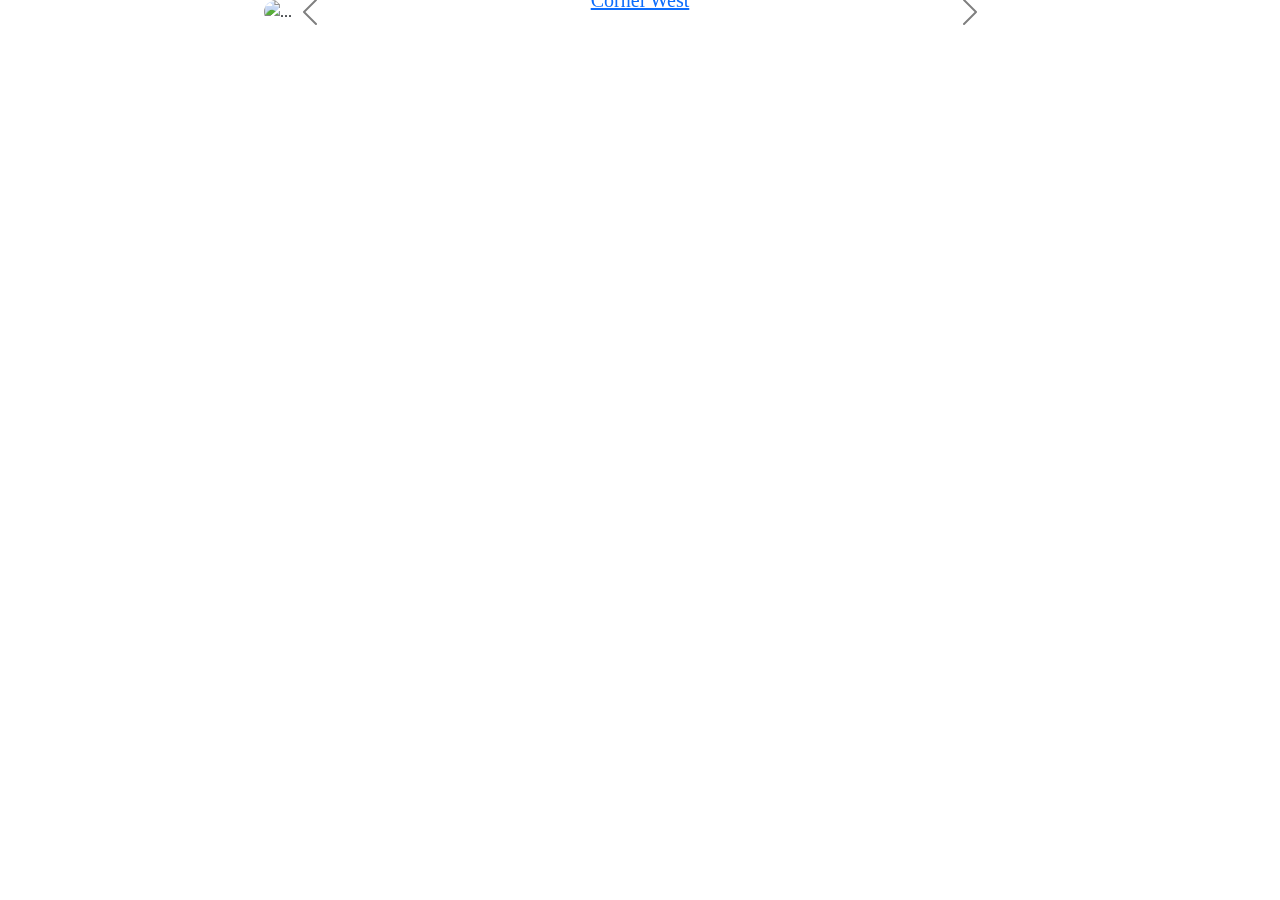
==== root/html/index.html @ 62a42cc4 "inital commit" ====
<!DOCTYPE html>
<html lang="en">
<head>
    <meta charset="UTF-8">
    <meta name="viewport" content="width=device-width, initial-scale=1.0">
    <title>Home Page</title>
    <link rel="icon" href="../images/house-svgrepo-com.png">
<!-- BOOTSTRAP -->
<link href="https://cdn.jsdelivr.net/npm/bootstrap@5.3.3/dist/css/bootstrap.min.css" rel="stylesheet" integrity="sha384-QWTKZyjpPEjISv5WaRU9OFeRpok6YctnYmDr5pNlyT2bRjXh0JMhjY6hW+ALEwIH" crossorigin="anonymous">
<!-- CSS -->
 <link rel="stylesheet" href="../css/styles.css">
 <link rel="stylesheet" href="../css/home.css">
<!-- JAVASCRIPT -->
<script src="https://cdn.jsdelivr.net/npm/bootstrap@5.3.3/dist/js/bootstrap.bundle.min.js" integrity="sha384-YvpcrYf0tY3lHB60NNkmXc5s9fDVZLESaAA55NDzOxhy9GkcIdslK1eN7N6jIeHz" crossorigin="anonymous" defer></script>
<script src="../js/custom-elements.js"></script>


</head>
<body>
  <nav-tag></nav-tag>
  <div class="quotes-container container">
    <div id="quotes-carousel" class="carousel carousel-dark slide container-fluid">
      <div class="carousel-indicators">
        <button type="button" data-bs-target="#quotes-carousel" data-bs-slide-to="0" class="active" aria-current="true" aria-label="Slide 1"></button>
        <button type="button" data-bs-target="#quotes-carousel" data-bs-slide-to="1" aria-label="Slide 2"></button>
        <button type="button" data-bs-target="#quotes-carousel" data-bs-slide-to="2" aria-label="Slide 3"></button>
      </div>
      <div class="carousel-inner ">
        <div class="carousel-item active">
          <img src="../images/stock.jpg" class="d-block w-100" alt="...">
          <div class="carousel-caption d-flex flex-column justify-content-center align-content-center h-100">
            <p>"Never forget that justice is what love looks like in public." </p>
            <h5><a href="#">Cornel West</a></h5>
          </div>
        </div>
        <div class="carousel-item">
          <img src="../images/stock.jpg" class="d-block w-100" alt="...">
          <div class="carousel-caption d-flex flex-column justify-content-center align-content-center h-100">
            <p>"Never forget that justice is what love looks like in public." </p>
            <h5><a href="#">Cornel West</a></h5>
          </div>
        </div>
        <div class="carousel-item">
          <img src="../images/stock.jpg" class="d-block w-100" alt="...">
          <div class="carousel-caption d-flex flex-column justify-content-center align-content-center h-100">
            <p>"Never forget that justice is what love looks like in public." </p>
            <h5><a href="#">Cornel West</a></h5>
          </div>
        </div>
      </div>
        
      <button class="carousel-control-prev" type="button" data-bs-target="#quotes-carousel" data-bs-slide="prev">
        <span class="carousel-control-prev-icon" aria-hidden="true"></span>
        <span class="visually-hidden">Previous</span>
      </button>
      <button class="carousel-control-next" type="button" data-bs-target="#quotes-carousel" data-bs-slide="next">
        <span class="carousel-control-next-icon" aria-hidden="true"></span>
        <span class="visually-hidden">Next</span>
      </button>
    </div>
  </div>     
</body>
</html>
---- root/css/styles.css ----
*, *::before, *::after {
    font-family: 'sono proportional regular'
}
---- root/css/home.css ----
.quotes-container {
    max-width: 800px;
}
.carousel img {
    border-radius: 20px
}
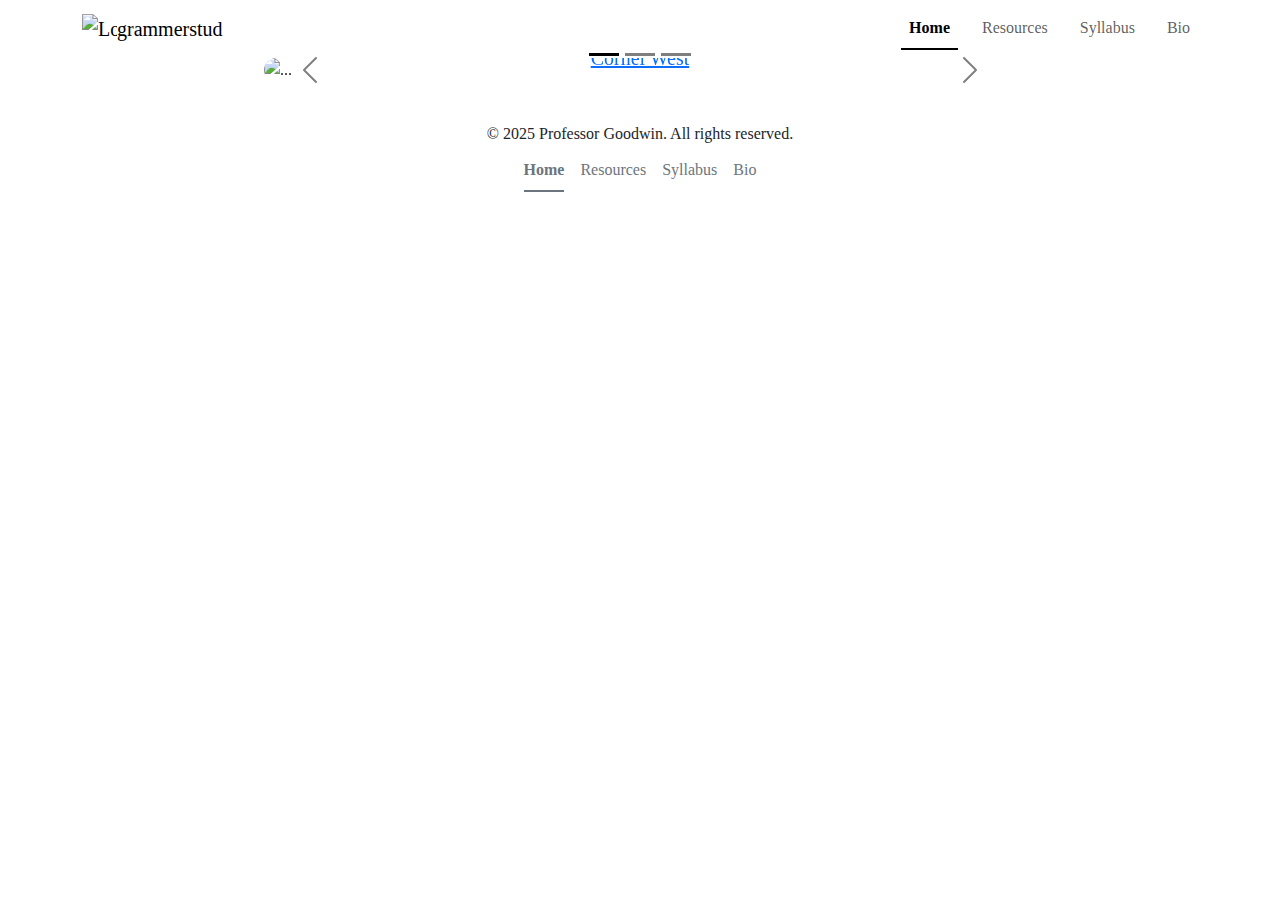
==== commit 8f4acb78: "updated nav and added footer" ====
--- a/root/html/index.html
+++ b/root/html/index.html
@@ -58,6 +58,10 @@
         <span class="visually-hidden">Next</span>
       </button>
     </div>
-  </div>     
+  </div>
+  
+  <footer-tag></footer-tag>
+
+
 </body>
 </html>--- a/root/css/styles.css
+++ b/root/css/styles.css
@@ -1,3 +1,7 @@
 *, *::before, *::after {
     font-family: 'sono proportional regular'
 }
+
+nav, footer {
+    user-select: none;
+}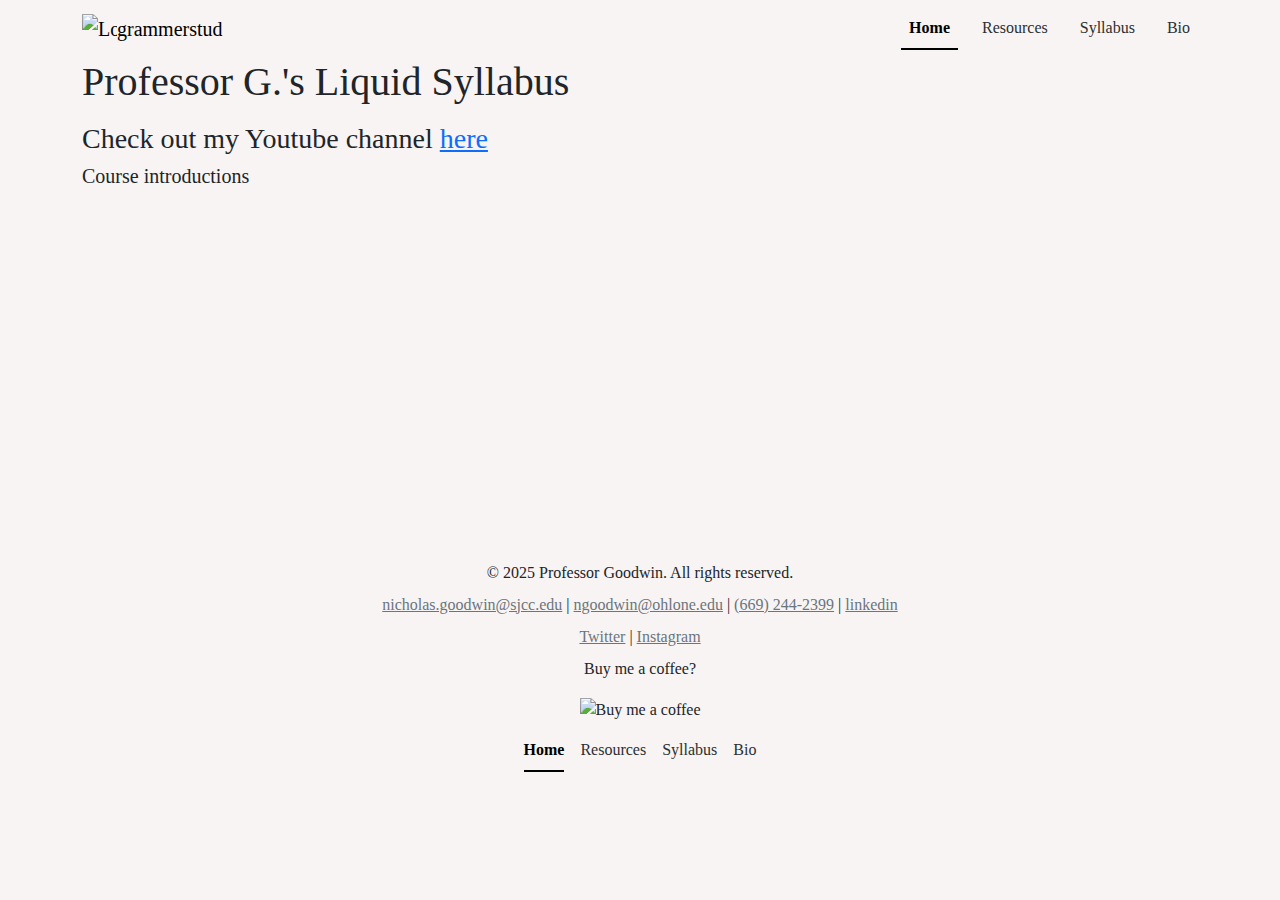
==== commit 717be0c1: "updated header and footer, started resources and bio page" ====
--- a/root/html/index.html
+++ b/root/html/index.html
@@ -5,62 +5,42 @@
     <meta name="viewport" content="width=device-width, initial-scale=1.0">
     <title>Home Page</title>
     <link rel="icon" href="../images/house-svgrepo-com.png">
-<!-- BOOTSTRAP -->
-<link href="https://cdn.jsdelivr.net/npm/bootstrap@5.3.3/dist/css/bootstrap.min.css" rel="stylesheet" integrity="sha384-QWTKZyjpPEjISv5WaRU9OFeRpok6YctnYmDr5pNlyT2bRjXh0JMhjY6hW+ALEwIH" crossorigin="anonymous">
-<!-- CSS -->
- <link rel="stylesheet" href="../css/styles.css">
- <link rel="stylesheet" href="../css/home.css">
-<!-- JAVASCRIPT -->
-<script src="https://cdn.jsdelivr.net/npm/bootstrap@5.3.3/dist/js/bootstrap.bundle.min.js" integrity="sha384-YvpcrYf0tY3lHB60NNkmXc5s9fDVZLESaAA55NDzOxhy9GkcIdslK1eN7N6jIeHz" crossorigin="anonymous" defer></script>
-<script src="../js/custom-elements.js"></script>
+    <!-- BOOTSTRAP -->
+    <link href="https://cdn.jsdelivr.net/npm/bootstrap@5.3.3/dist/css/bootstrap.min.css" rel="stylesheet" integrity="sha384-QWTKZyjpPEjISv5WaRU9OFeRpok6YctnYmDr5pNlyT2bRjXh0JMhjY6hW+ALEwIH" crossorigin="anonymous">
+    <!-- CSS -->
+    <link rel="stylesheet" href="../css/styles.css">
+    <link rel="stylesheet" href="../css/home.css">
+    <!-- JAVASCRIPT -->
+    <script src="https://cdn.jsdelivr.net/npm/bootstrap@5.3.3/dist/js/bootstrap.bundle.min.js" integrity="sha384-YvpcrYf0tY3lHB60NNkmXc5s9fDVZLESaAA55NDzOxhy9GkcIdslK1eN7N6jIeHz" crossorigin="anonymous" defer></script>
+    <script src="../js/custom-elements.js"></script>
 
 
 </head>
 <body>
-  <nav-tag></nav-tag>
-  <div class="quotes-container container">
-    <div id="quotes-carousel" class="carousel carousel-dark slide container-fluid">
-      <div class="carousel-indicators">
-        <button type="button" data-bs-target="#quotes-carousel" data-bs-slide-to="0" class="active" aria-current="true" aria-label="Slide 1"></button>
-        <button type="button" data-bs-target="#quotes-carousel" data-bs-slide-to="1" aria-label="Slide 2"></button>
-        <button type="button" data-bs-target="#quotes-carousel" data-bs-slide-to="2" aria-label="Slide 3"></button>
-      </div>
-      <div class="carousel-inner ">
-        <div class="carousel-item active">
-          <img src="../images/stock.jpg" class="d-block w-100" alt="...">
-          <div class="carousel-caption d-flex flex-column justify-content-center align-content-center h-100">
-            <p>"Never forget that justice is what love looks like in public." </p>
-            <h5><a href="#">Cornel West</a></h5>
-          </div>
-        </div>
-        <div class="carousel-item">
-          <img src="../images/stock.jpg" class="d-block w-100" alt="...">
-          <div class="carousel-caption d-flex flex-column justify-content-center align-content-center h-100">
-            <p>"Never forget that justice is what love looks like in public." </p>
-            <h5><a href="#">Cornel West</a></h5>
-          </div>
-        </div>
-        <div class="carousel-item">
-          <img src="../images/stock.jpg" class="d-block w-100" alt="...">
-          <div class="carousel-caption d-flex flex-column justify-content-center align-content-center h-100">
-            <p>"Never forget that justice is what love looks like in public." </p>
-            <h5><a href="#">Cornel West</a></h5>
-          </div>
-        </div>
-      </div>
-        
-      <button class="carousel-control-prev" type="button" data-bs-target="#quotes-carousel" data-bs-slide="prev">
-        <span class="carousel-control-prev-icon" aria-hidden="true"></span>
-        <span class="visually-hidden">Previous</span>
-      </button>
-      <button class="carousel-control-next" type="button" data-bs-target="#quotes-carousel" data-bs-slide="next">
-        <span class="carousel-control-next-icon" aria-hidden="true"></span>
-        <span class="visually-hidden">Next</span>
-      </button>
+
+  <header>
+    <nav-tag></nav-tag>
+  </header>
+
+  <main class="container">
+    
+    <h1>
+      Professor G.'s Liquid Syllabus
+    </h1>
+
+    <h3 class="mt-3">Check out my Youtube channel <a href="www.youtube.com" target="_blank">here</a></h3>
+    <h5>Course introductions</h5>
+    <div id="course-introductions" class="course-introductions mt-5 d-flex flex-wrap justify-content-between gap-5">
+      <iframe class="youtube-video" width="530" height="285" src="https://www.youtube.com/embed/XXdVUJDB6AA?si=HwaUsQ0XytQmjxem&amp;controls=0" title="YouTube video player" frameborder="0" allow="accelerometer; autoplay; clipboard-write; encrypted-media; gyroscope; picture-in-picture; web-share" referrerpolicy="strict-origin-when-cross-origin" allowfullscreen></iframe>
+      <iframe class="youtube-video" width="530" height="285" src="https://www.youtube.com/embed/jdfNVBOdzzg?si=J2VFx6t15dzc0q7X" title="YouTube video player" frameborder="0" allow="accelerometer; autoplay; clipboard-write; encrypted-media; gyroscope; picture-in-picture; web-share" referrerpolicy="strict-origin-when-cross-origin" allowfullscreen></iframe>
     </div>
-  </div>
+    
+  </main>
+
   
-  <footer-tag></footer-tag>
+  <footer>
+    <footer-tag></footer-tag>
+  </footer>
 
 
 </body>
--- a/root/css/styles.css
+++ b/root/css/styles.css
@@ -1,5 +1,10 @@
 *, *::before, *::after {
-    font-family: 'sono proportional regular'
+    font-family: 'sono proportional regular';
+    /* border: 1px solid black; */
+}
+
+body {
+    background-color: #f7f4f3;
 }
 
 nav, footer {
--- a/root/css/home.css
+++ b/root/css/home.css
@@ -1,6 +1,5 @@
-.quotes-container {
-    max-width: 800px;
-}
-.carousel img {
-    border-radius: 20px
+.youtube-video {
+    border-radius: 20px;
+    max-width: 530px;
+    max-height: 285px;
 }